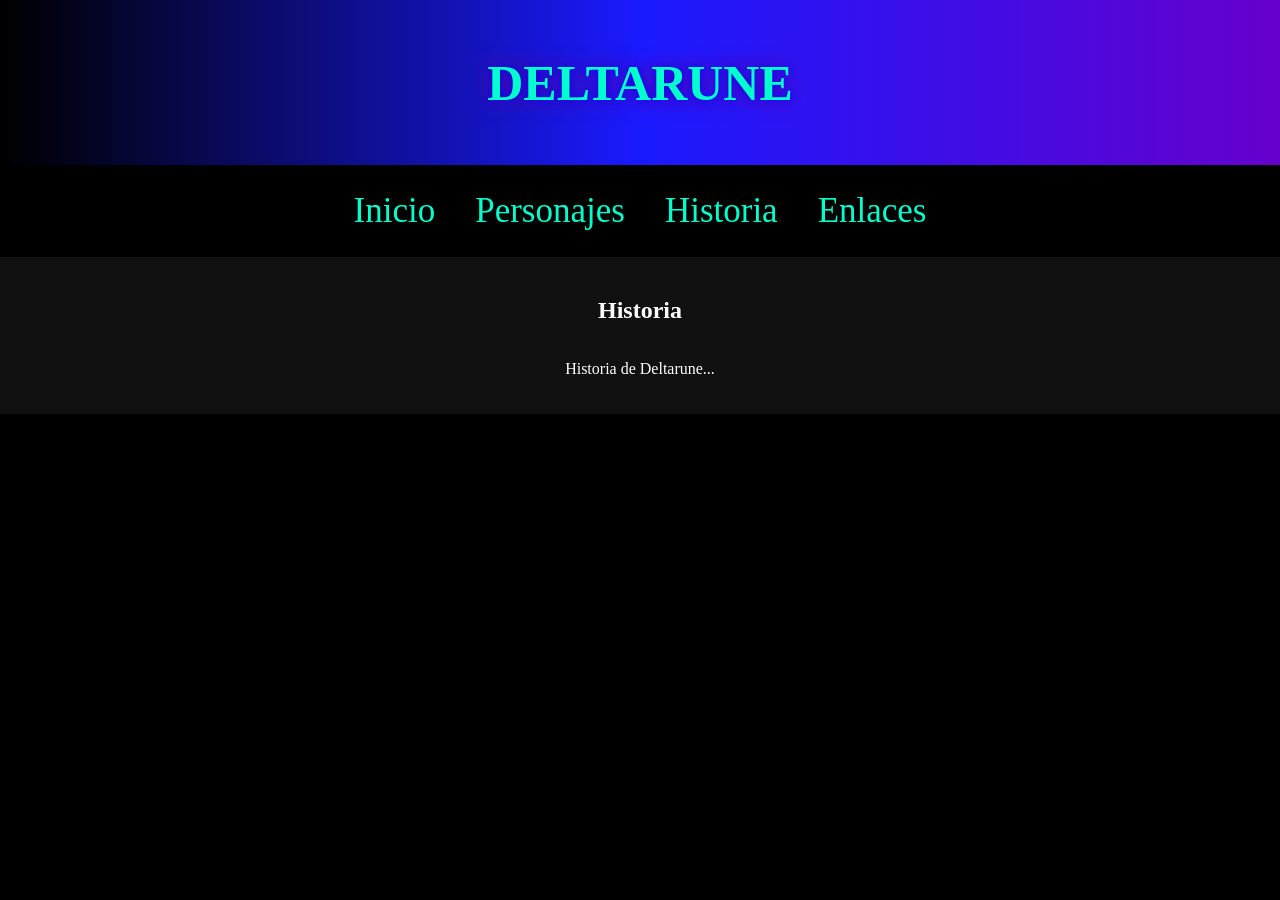
==== deltarune/historia.html @ 1d040ba8 "Primer añadido" ====
<!DOCTYPE html>
<html lang="es">

<head>
    <link rel="icon" type="image/gif" href="tobyfox.jpg">
    <meta charset="UTF-8">
    <title>Historia</title>
    <link rel="stylesheet" href="DELTARUNE.css">
</head>

<body>
    <header>
        <h1 class="titulo">DELTARUNE</h1>
    </header>
    <nav class="menu">
        <ul>
            <li><a href="index.html">Inicio</a></li>
            <li><a href="personajes.html">Personajes</a></li>
            <li><a href="historia.html">Historia</a></li>
            <li><a href="enlaces.html">Enlaces</a></li>
        </ul>
    </nav>
    <main class="centro">
        <h2>Historia</h2>
        <p>Historia de Deltarune...</p>
    </main>
</body>

</html>
---- deltarune/DELTARUNE.css ----
body {
    margin: 0;
    font-family: '8bitoperator', "Comic Sans MS", cursive;
    background-color: black;
    color: white;
    animation: fadeIn 0.8s ease-out;
}

header {
    background: linear-gradient(90deg, #000, #1a1aff, #6600cc);
    padding: 20px;
    text-align: center;
}

.titulo {
    font-size: 50px;
    color: #00ffcc;
    text-shadow: 0 0 10px blue, 0 0 20px purple;
}

.menu ul {
    display: flex;
    justify-content: center;
    padding: 10px;
    list-style: none;
}

.menu li {
    margin: 0 20px;
}

.menu a {
    font-size: 35px;
    color: #00ffcc;
    text-decoration: none;
}

.menu a:hover {
    color: purple;
}

.contenedor {
    display: grid;
    grid-template-columns: 25% 50% 25%;
}

.izquierda, .derecha {
    background-color: #0a0a0a;
    padding: 15px;
}

.centro {
    background-color: #111;
    padding: 20px;
    display: flex;
    flex-direction: column;
    align-items: center;
}

.personaje {
    max-width: 250px;
    margin: 20px auto;
    text-align: center;
    opacity: 0;
    animation: fadeIn 0.6s ease-out forwards;
}

.personaje:nth-child(1) { animation-delay: 0.6s; }
.personaje:nth-child(2) { animation-delay: 0.4s; }
.personaje:nth-child(3) { animation-delay: 0.6s; }
.personaje:nth-child(4) { animation-delay: 0.8s; }

.personaje img {
    width: 100%;
    max-width: 200px;
    border: 2px solid #00ffcc;
}

.centro img {
    width: 100%;
    max-width: 500px;
    border: 5px solid blue;
}

@keyframes fadeIn {
    from { opacity: 0; transform: translateY(30px); }
    to { opacity: 1; transform: translateY(0); }
}
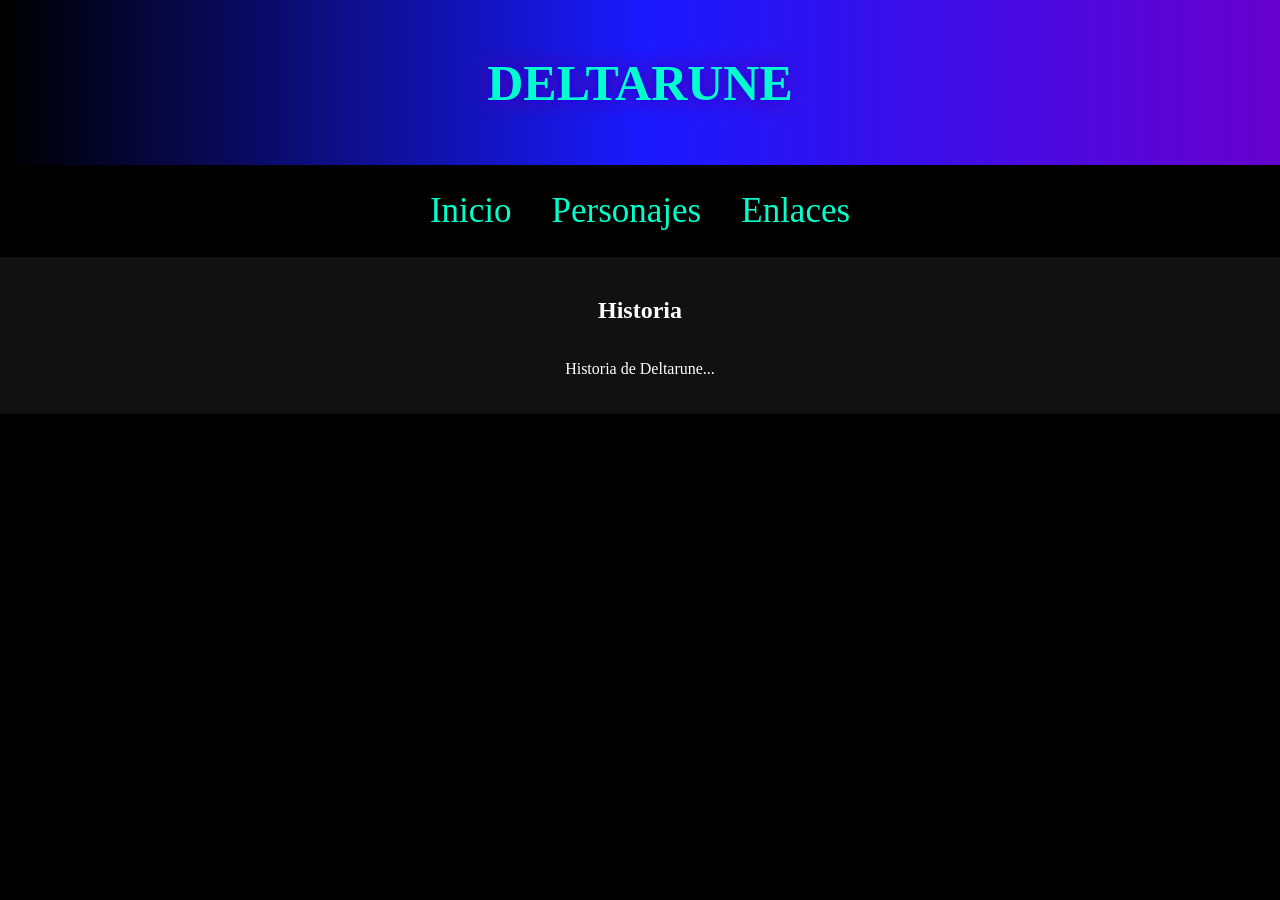
==== commit c935b85a: "Add files via upload" ====
--- a/deltarune/historia.html
+++ b/deltarune/historia.html
@@ -14,9 +14,9 @@
     </header>
     <nav class="menu">
         <ul>
-            <li><a href="index.html">Inicio</a></li>
+            <li><a href="../index.html">Inicio</a></li>
             <li><a href="personajes.html">Personajes</a></li>
-            <li><a href="historia.html">Historia</a></li>
+            
             <li><a href="enlaces.html">Enlaces</a></li>
         </ul>
     </nav>
